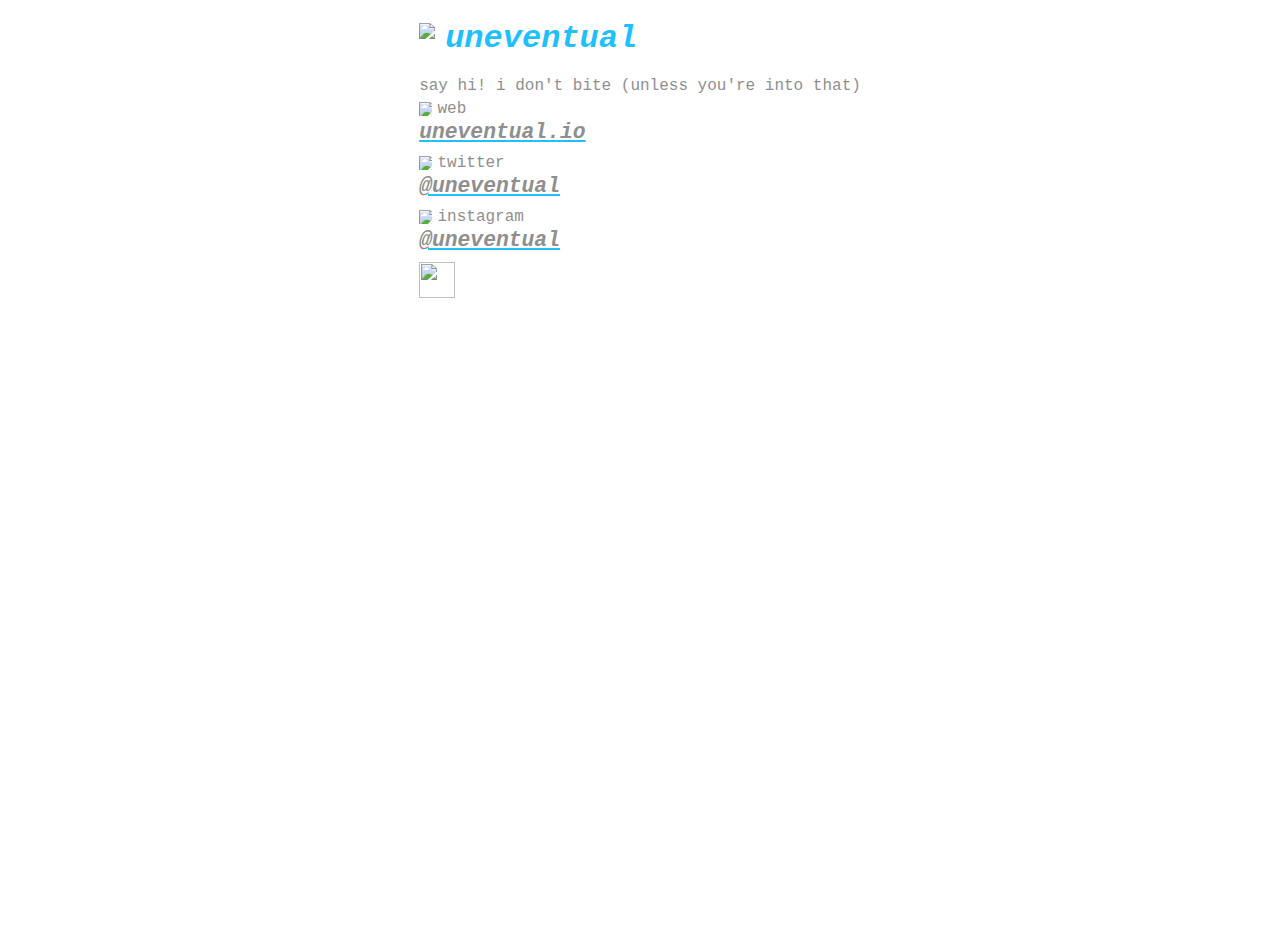
==== index.html @ f78d9ef4 "whatever" ====
<!DOCTYPE html>
<html lang="en">
<head>
    <meta charset="UTF-8">
    <meta name="viewport" content="width=device-width, initial-scale=1.0">
    <title>Hello!</title>
    <link rel="stylesheet" href="./style.css"> 
    <script src="./age.js"></script>

</head>
<body>

    <div id="container">
        <div class="sidebyside heading">
            <img id="globes_masthead" src="./assets/globes-masthead.png">
            <div id="masthead">uneventual</div>
        </div>

        <div class="blurb">
            say hi! i don't bite (unless you're into that) 
        </div>

        <div class="sidebyside contact_type_container">
            <img src="./assets/smiley-grey.svg" class="little_svg">
            <div class="contact_type">web</div>
        </div>
        <div class="contact_address">
            <a href="https://www.uneventual.io">
                uneventual.io
            </a>
        </div>
        
        <!-- <div class="sidebyside  contact_type_container">
            <img src="./assets/camp.svg" class="little_svg">
            <div class="contact_type">emf telephone</div>
        </div>

        <div class="contact_address">
            <a href="tel:5829">
                lucy (5829)
            </a>
        </div> -->
 
        <div class="sidebyside contact_type_container">
            <img src="./assets/twitter.svg" class="little_svg">
            <div class="contact_type"> 
                    twitter
            </div>
        </div>

        <div class="contact_address">
            <a href="https://twitter.com/uneventual">
                @uneventual
            </a>
        </div>
 
        <div class="sidebyside contact_type_container">
            <img src="./assets/instagram.svg" class="little_svg">
            <div class="contact_type">instagram</div>
        </div>

        <div class="contact_address">
            <a href="https://www.instagram.com/uneventual/">
                @uneventual
            </a>
        </div>

        <div id="secrets"></div>
 
        <img id="smiley_globe" src="./assets/smiley-globe.svg">
    </div>
</body>
<script src="./add_secrets.js"></script>
</html>
---- style.css ----
* {
    font-family: 'Monaspace Neon Var', 'Courier New', Courier, monospace;
}


body {
    display: flex;
    justify-content: center;
    /* align-items: center; */
    min-height: 100vh;
    margin: 0;
    padding: 20px;

}

#container {
    max-width: 720px;
    height: 50vh;
    /* min-width: 480px; */
}

a {
    color: unset;
    font-weight: unset;
    text-decoration: underline;
    text-decoration-color: #1FC0FF;
}

.sidebyside {
    display: flex;
    align-items: center;
}

.heading {
    padding-bottom: 20px;
}

#globes_masthead {
    height: 24pt;
    /* width: 24pt; */
}

#masthead {
    color: #1FC0FF;
    font-size: 24pt;
    font-weight: bold;
    font-style: italic;
    padding-left: 10px;
}

.contact_type {
    font-size: 12pt;
}

.contact_type_container {
    color: #8F8F8F;
}

.blurb {

    font-size: 12pt;
    color: #8F8F8F;
    padding-bottom: 5px;
}

.contact_address {
    margin-top: 2px; 
    font-size: 16pt;
    font-weight: 600;
    font-style: italic;
    color: #8F8F8F;
    margin-bottom: 10px;
}

#smiley_globe {
    height: 36px;
    width: 36px;
}

.little_svg {
    max-width: 10pt;
    max-height: 10pt;
    padding-right: 5px;
    color: #8F8F8F;
    stroke: #8F8F8F;
}
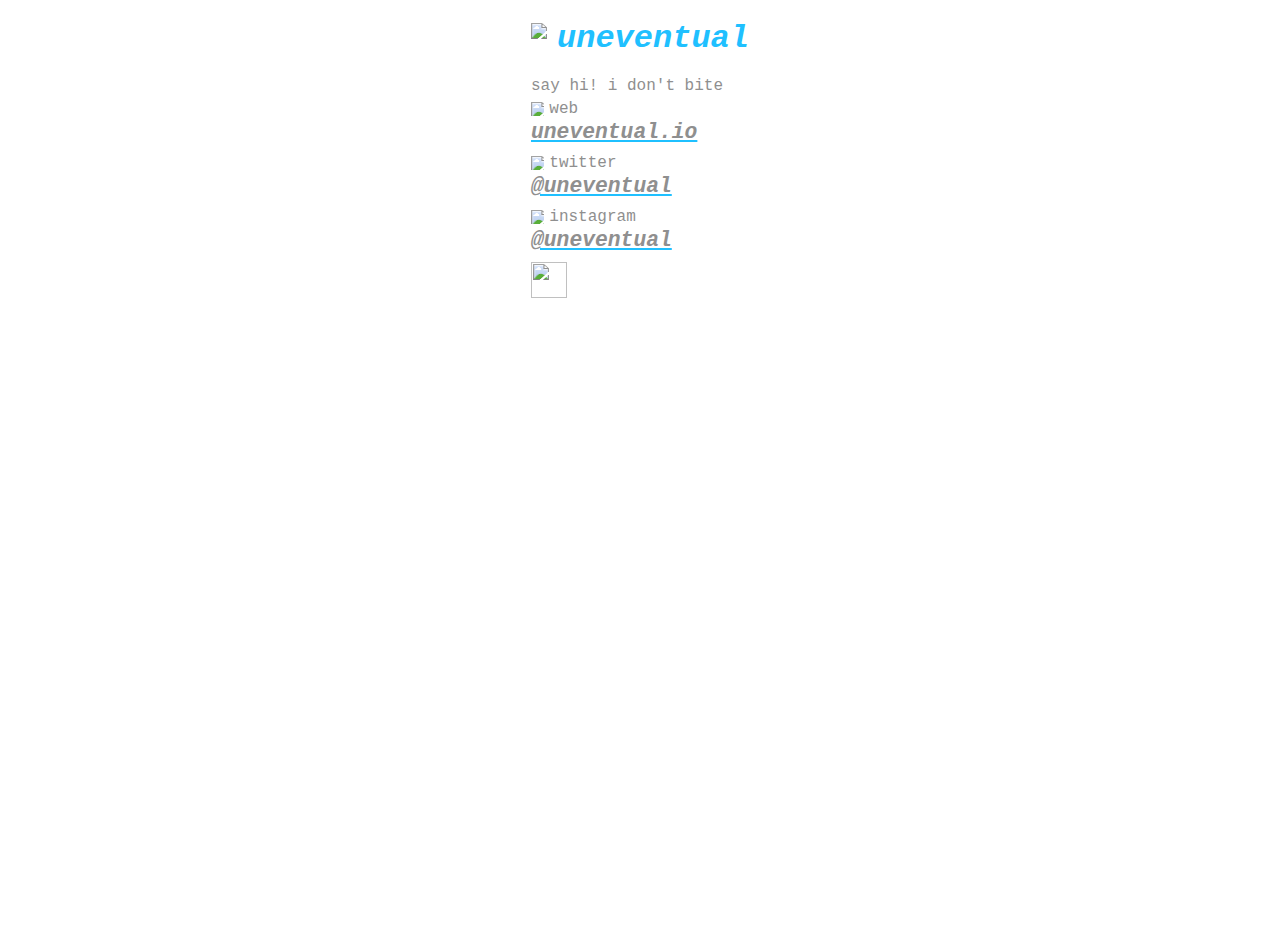
==== commit 50858c3e: "awa" ====
--- a/index.html
+++ b/index.html
@@ -6,6 +6,8 @@
     <title>Hello!</title>
     <link rel="stylesheet" href="./style.css"> 
     <script src="./age.js"></script>
+
+    <link rel="shortcut icon" href="assets/favicon.png" type="image/x-icon">
 
 </head>
 <body>
@@ -17,7 +19,7 @@
         </div>
 
         <div class="blurb">
-            say hi! i don't bite (unless you're into that) 
+            say hi! i don't bite 
         </div>
 
         <div class="sidebyside contact_type_container">
